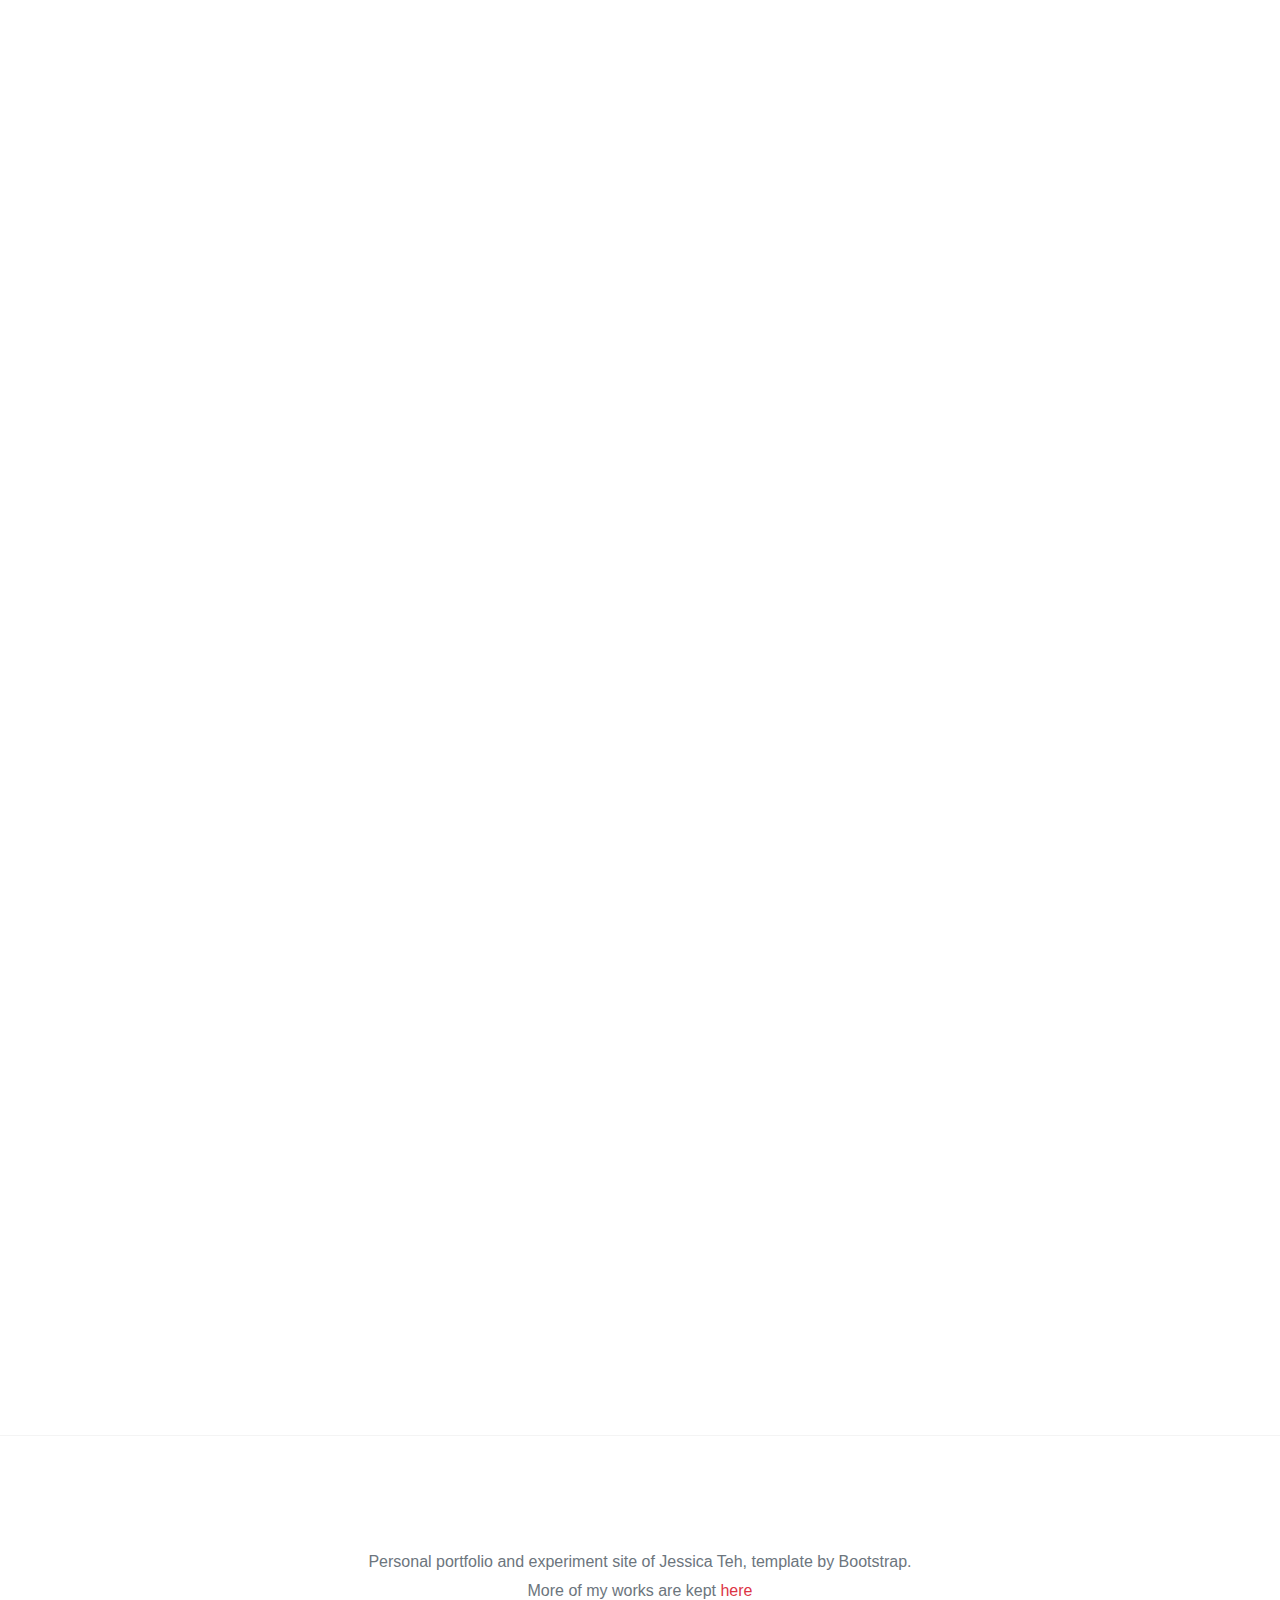
==== index.html @ a360c100 "Update index.html" ====
<html lang="en">
  <head>
    <meta charset="utf-8">
    <meta name="viewport" content="width=device-width, initial-scale=1, shrink-to-fit=no">
    <title>Jessica Teh &mdash; Work and Stuff</title>
    <link rel="stylesheet" href="css/bootstrap.min.css">
    <link rel="stylesheet" href="css/aos.min.css">
    <link rel="stylesheet" href="css/hamburgers/hamburgers.min.css">
    <link rel="stylesheet" href="css/owl.carousel.min.css">
    <link rel="stylesheet" href="fonts/icomoon/style.css">
    <link rel="stylesheet" href="css/animsition.min.css">
    <link rel="stylesheet" href="https://cdnjs.cloudflare.com/ajax/libs/font-awesome/4.7.0/css/font-awesome.min.css">
    
    
    <link rel="stylesheet" href="css/style.css">
  </head>
  <body>
  
  <div class="js-animsition animsition" data-animsition-in-class="fade-in" data-animsition-out-class="fade-out">

    <header class="templateux-navbar" data-aos="fade-down">
      <div class="container-fluid">
        <div class="row">
          <div class="col-sm-3 col-3"><div class="site-logo"><a href="index.html" class="animsition-link">Jessica Teh</a></div></div>
          <div class="col-sm-9 col-9 text-right">

            <button class="hamburger hamburger--spin toggle-menu ml-auto js-toggle-menu" type="button">
              <span class="hamburger-box">
                <span class="hamburger-inner"></span>
              </span>
            </button>  

            <nav class="templateux-menu js-templateux-menu" role="navigation">
              <ul class="list-unstyled">
                <li class="d-md-none d-block active"><a href="index.html" class="animsition-link">Home</a></li>
                <li><a href="index.html" class="animsition-link">Works</a></li>
                <li><a href="now.html" class="animsition-link">Now</a></li>
                <li><a href="about.html" class="animsition-link">About</a></li>
              </ul>
            </nav>  
          </div>
        </div>
      </div>
    </header>

    <!-- END templateux-navbar -->
    <section class="templateux-hero">
      <div class="container">
        <div class="row align-items-center justify-content-center intro">
          <div class="col-md-10" data-aos="fade-up">
            <h1>Hi, I'm Jess.</h1>
            <h2>Am currently taking a break from designing,<br>trying out different things.
              Here are some works I've done in previous years.</br></h2>
            <a href="#next" class="go-down js-smoothscroll"></a>
          </div>
        </div>
      </div>
    </section>
    <!-- END templateux-hero -->

    <section class="templateux-portfolio-overlap" id="next">
      <div class="container-fluid">
        <div class="row">
          <div class="col-md-6" data-aos="fade-up">
            <a class="project animsition-link" href="work-strip.html">
              <figure>
                <img src="images/img_1.jpg" alt="strip logo" class="img-fluid">  
              </figure>
              <div class="project-hover">
                <div class="project-hover-inner">
                  <h2>Strip Anniversary Logo</h2>
                  <span>View Brief</span>
                </div>
              </div>
            </a>
          </div>
          <div class="col-md-6" data-aos="fade-up" data-aos-delay="100">
            <a class="project animsition-link" href="work-shopee.html">
              <figure>
                <img src="images/img_2.png" alt="shopee ui screen" class="img-fluid">  
              </figure>
              <div class="project-hover">
                <div class="project-hover-inner">
                  <h2>Guess and Win with Shopee</h2>
                  <span>View Brief</span>
                </div>
              </div>
            </a>
          </div>
        </div>
        
          <div class="row">
          <div class="col-lg-4 col-md-6" data-aos="fade-up">
            <a class="project animsition-link" href="work-army.html">
              <figure>
                <img src="images/army-women-01.png" alt="army ads" class="img-fluid">  
              </figure>
              <div class="project-hover">
                <div class="project-hover-inner">
                  <h2>Our Mission Our Fight</h2>
                  <span>View Brief</span>
                </div>
              </div>
            </a>
          </div>
          <div class="col-lg-4 col-md-6" data-aos="fade-up" data-aos-delay="100">
            <a class="project animsition-link" href="work-campus.html">
              <figure>
                <img src="images/img_4.png" alt="campus game illustration" class="img-fluid">  
              </figure>
              <div class="project-hover">
                <div class="project-hover-inner">
                  <h2>Campus Game Illustration</h2>
                  <span>View Illustration</span>
                </div>
              </div>
            </a>
          </div>
          <div class="col-lg-4 col-md-6" data-aos="fade-up" data-aos-delay="200">
            <a class="project animsition-link" href="work-exxon.html">
              <figure>
                <img src="images/img_5.png" alt="Exxonmobil DoYouKnow" class="img-fluid">  
              </figure>
              <div class="project-hover">
                <div class="project-hover-inner">
                  <h2>ExxonMobil Social Media Bites</h2>
                  <span>View GIFs</span>
                </div>
              </div>
            </a>
          </div>
          
        </div>
        <!-- END row -->
      </div>
    </section>

   
    <!-- END section -->

            <!-- END row -->

            
          </div>
        </div>
      </div>
    </section>
    <!-- END section -->


    <footer class="templateux-footer">
      <div class="container-fluid">
        <div class="row">
            <div class="col-md-12 text-md-center text-center">

           <p>
            
            Personal portfolio and experiment site of Jessica Teh, template by Bootstrap.
              <br>More of my works are kept <a href="https://www.behance.net/jessicateh"> here</a></br>
           
          </p>
             </div>
          </div>
    
        </div>
      </div>
    </footer>

  </div>

  
  <script src="js/scripts-all.js"></script>
  <script src="js/main.js"></script>
  
  </body>
</html>
---- css/hamburgers/hamburgers.min.css ----
/*!
 * Hamburgers
 * @description Tasty CSS-animated hamburgers
 * @author Jonathan Suh @jonsuh
 * @site https://jonsuh.com/hamburgers
 * @link https://github.com/jonsuh/hamburgers
 */.hamburger{padding:15px 0px;display:inline-block;cursor:pointer;-webkit-transition-property:opacity, -webkit-filter;transition-property:opacity, -webkit-filter;-o-transition-property:opacity, filter;transition-property:opacity, filter;transition-property:opacity, filter, -webkit-filter;-webkit-transition-duration:0.15s;-o-transition-duration:0.15s;transition-duration:0.15s;-webkit-transition-timing-function:linear;-o-transition-timing-function:linear;transition-timing-function:linear;font:inherit;color:inherit;text-transform:none;background-color:transparent;border:0;margin:0;overflow:visible}.hamburger:hover{opacity:0.7}.hamburger-box{width:25px;height:21px;display:inline-block;position:relative}.hamburger-inner{display:block;top:50%;margin-top:-1.5px}.hamburger-inner,.hamburger-inner:after,.hamburger-inner:before{width:25px;height:3px;background-color:#000;border-radius:4px;position:absolute;-webkit-transition-property:-webkit-transform;transition-property:-webkit-transform;-o-transition-property:transform;transition-property:transform;transition-property:transform, -webkit-transform;-webkit-transition-duration:0.15s;-o-transition-duration:0.15s;transition-duration:0.15s;-webkit-transition-timing-function:ease;-o-transition-timing-function:ease;transition-timing-function:ease}.hamburger-inner:after,.hamburger-inner:before{content:"";display:block}.hamburger-inner:before{top:-9px}.hamburger-inner:after{bottom:-9px}.hamburger--spin .hamburger-inner{-webkit-transition-duration:0.22s;-o-transition-duration:0.22s;transition-duration:0.22s;-webkit-transition-timing-function:cubic-bezier(0.55, 0.055, 0.675, 0.19);-o-transition-timing-function:cubic-bezier(0.55, 0.055, 0.675, 0.19);transition-timing-function:cubic-bezier(0.55, 0.055, 0.675, 0.19)}.hamburger--spin .hamburger-inner:before{-webkit-transition:top 0.1s 0.25s ease-in, opacity 0.1s ease-in;-o-transition:top 0.1s 0.25s ease-in, opacity 0.1s ease-in;transition:top 0.1s 0.25s ease-in, opacity 0.1s ease-in}.hamburger--spin .hamburger-inner:after{-webkit-transition:bottom 0.1s 0.25s ease-in, -webkit-transform 0.22s cubic-bezier(0.55, 0.055, 0.675, 0.19);transition:bottom 0.1s 0.25s ease-in, -webkit-transform 0.22s cubic-bezier(0.55, 0.055, 0.675, 0.19);-o-transition:bottom 0.1s 0.25s ease-in, transform 0.22s cubic-bezier(0.55, 0.055, 0.675, 0.19);transition:bottom 0.1s 0.25s ease-in, transform 0.22s cubic-bezier(0.55, 0.055, 0.675, 0.19);transition:bottom 0.1s 0.25s ease-in, transform 0.22s cubic-bezier(0.55, 0.055, 0.675, 0.19), -webkit-transform 0.22s cubic-bezier(0.55, 0.055, 0.675, 0.19)}.hamburger--spin.is-active .hamburger-inner{-webkit-transform:rotate(225deg);-ms-transform:rotate(225deg);transform:rotate(225deg);-webkit-transition-delay:0.12s;-o-transition-delay:0.12s;transition-delay:0.12s;-webkit-transition-timing-function:cubic-bezier(0.215, 0.61, 0.355, 1);-o-transition-timing-function:cubic-bezier(0.215, 0.61, 0.355, 1);transition-timing-function:cubic-bezier(0.215, 0.61, 0.355, 1)}.hamburger--spin.is-active .hamburger-inner:before{top:0;opacity:0;-webkit-transition:top 0.1s ease-out, opacity 0.1s 0.12s ease-out;-o-transition:top 0.1s ease-out, opacity 0.1s 0.12s ease-out;transition:top 0.1s ease-out, opacity 0.1s 0.12s ease-out}.hamburger--spin.is-active .hamburger-inner:after{bottom:0;-webkit-transform:rotate(-90deg);-ms-transform:rotate(-90deg);transform:rotate(-90deg);-webkit-transition:bottom 0.1s ease-out, -webkit-transform 0.22s 0.12s cubic-bezier(0.215, 0.61, 0.355, 1);transition:bottom 0.1s ease-out, -webkit-transform 0.22s 0.12s cubic-bezier(0.215, 0.61, 0.355, 1);-o-transition:bottom 0.1s ease-out, transform 0.22s 0.12s cubic-bezier(0.215, 0.61, 0.355, 1);transition:bottom 0.1s ease-out, transform 0.22s 0.12s cubic-bezier(0.215, 0.61, 0.355, 1);transition:bottom 0.1s ease-out, transform 0.22s 0.12s cubic-bezier(0.215, 0.61, 0.355, 1), -webkit-transform 0.22s 0.12s cubic-bezier(0.215, 0.61, 0.355, 1)}
---- fonts/icomoon/style.css ----
@font-face {
  font-family: 'icomoon';
  src:  url('fonts/icomoon.eot?f194zt');
  src:  url('fonts/icomoon.eot?f194zt#iefix') format('embedded-opentype'),
    url('fonts/icomoon.ttf?f194zt') format('truetype'),
    url('fonts/icomoon.woff?f194zt') format('woff'),
    url('fonts/icomoon.svg?f194zt#icomoon') format('svg');
  font-weight: normal;
  font-style: normal;
}



[class^="icon-"], [class*=" icon-"] {
  /* use !important to prevent issues with browser extensions that change fonts */
  font-family: 'icomoon' !important;
  speak: none;
  font-style: normal;
  font-weight: normal;
  font-variant: normal;
  text-transform: none;
  line-height: 1;

  /* Better Font Rendering =========== */
  -webkit-font-smoothing: antialiased;
  -moz-osx-font-smoothing: grayscale;
}

.icon-anchor:before {
  content: "\e909";
}
.icon-aperture:before {
  content: "\e90a";
}
.icon-at-sign:before {
  content: "\e913";
}
.icon-camera:before {
  content: "\e922";
}
.icon-command:before {
  content: "\e93b";
}
.icon-feather:before {
  content: "\e981";
}
.icon-layers2:before {
  content: "\e998";
}
.icon-mail:before {
  content: "\e9a2";
}
.icon-map2:before {
  content: "\e9a3";
}
.icon-map-pin:before {
  content: "\e9a4";
}
.icon-monitor:before {
  content: "\e9b1";
}
.icon-package:before {
  content: "\e9ba";
}
.icon-phone2:before {
  content: "\e9bf";
}
.icon-power2:before {
  content: "\e9cd";
}
.icon-search:before {
  content: "\e9d8";
}
.icon-settings:before {
  content: "\e9da";
}
.icon-shopping-cart:before {
  content: "\e9de";
}
.icon-video:before {
  content: "\ea09";
}
.icon-twitter2:before {
  content: "\f099";
}
.icon-facebook2:before {
  content: "\f09a";
}
.icon-facebook-f:before {
  content: "\f09a";
}
.icon-linkedin2:before {
  content: "\f0e1";
}
.icon-apple:before {
  content: "\f179";
}
.icon-dribbble2:before {
  content: "\f17d";
}
.icon-skype2:before {
  content: "\f17e";
}
.icon-google2:before {
  content: "\f1a0";
}

.icon-heart:before{
  content:"\f004";
}

.icon-behance:before {
  content: "\eaa8";
}
---- css/style.css ----
body { font-size: 16px; line-height: 1.8; color: #6c757d; font-family: -apple-system, BlinkMacSystemFont, "Segoe UI", Roboto, "Helvetica Neue", Arial, sans-serif, "Apple Color Emoji", "Segoe UI Emoji", "Segoe UI Symbol"; }

::-moz-selection { background: yellow; }

::selection { background: yellow; }

h1, h2, h3, h4, h5 { color: #000; }

a { -webkit-transition: .3s all ease; -o-transition: .3s all ease; transition: .3s all ease; }

a:hover, a:active, a:focus { text-decoration: none; outline: none; }

.templateux-navbar { position: absolute; top: 0; left: 0; width: 100%; padding: 35px 0; z-index: 99999; }

.templateux-navbar .container-fluid { max-width: 100%; }

.templateux-navbar .toggle-menu { z-index: 9999; position: relative; top: -13px; display: none; }

@media (max-width: 767.98px) { .templateux-navbar .toggle-menu { display: block; } }

.templateux-navbar .toggle-menu:active, .templateux-navbar .toggle-menu:focus { outline: none; }

.templateux-navbar .site-logo { position: relative; top: -10px; z-index: 9999; }

.templateux-navbar .site-logo a { font-size: 30px; color: #000; }

.templateux-navbar .templateux-menu { position: relative; }

.templateux-navbar .templateux-menu ul { margin-bottom: 0; }

.templateux-navbar .templateux-menu ul li { display: inline-block; }

.templateux-navbar .templateux-menu ul li a { margin-right: 20px; font-size: 13px; text-transform: uppercase; letter-spacing: .2em; color: #000; position: relative; padding-bottom: 5px; display: block; }

.templateux-navbar .templateux-menu ul li a:before { content: ""; position: absolute; bottom: 0; height: 2px; width: 0; left: 0; background: #dc3545; -webkit-transition: .15s width ease; -o-transition: .15s width ease; transition: .15s width ease; }

.templateux-navbar .templateux-menu ul li a:hover:before { width: 100%; }

.templateux-navbar .templateux-menu ul li.active > a:before { width: 100%; }

.templateux-navbar .templateux-menu ul li:last-child a { margin-right: 0; }

@media (max-width: 767.98px) { .templateux-navbar .templateux-menu { position: fixed; width: 100%; background-color: #fff; top: 0; left: 0; margin: 0; text-align: left; height: 100vh; min-height: 400px; padding: 15px; display: none; padding-top: 100px; overflow-y: scroll; }
  .templateux-navbar .templateux-menu ul { margin-left: 40px; }
  .templateux-navbar .templateux-menu ul li { display: block; margin-bottom: 10px; }
  .templateux-navbar .templateux-menu ul li a { padding: 10px 0 2px 0; font-size: 18px; display: inline-block; } }

@media (max-width: 767.98px) { .templateux-navbar .templateux-menu ul { margin-left: 0px; } }

.templateux-navbar.navbar-light .site-logo a { color: #fff; }

.templateux-navbar.navbar-light .hamburger .hamburger-inner, .templateux-navbar.navbar-light .hamburger .hamburger-inner::before, .templateux-navbar.navbar-light .hamburger .hamburger-inner::after { background-color: #fff; }

.templateux-navbar.navbar-light .templateux-menu ul li a { color: #fff; }

.menu-open .templateux-navbar { position: fixed; left: 0; top: 0; }

@media (max-width: 767.98px) { .menu-open .site-logo a { color: #000 !important; } }

.menu-open .navbar-light .hamburger .hamburger-inner, .menu-open .navbar-light .hamburger .hamburger-inner::before, .menu-open .navbar-light .hamburger .hamburger-inner::after { background-color: #000; }

.menu-open .templateux-menu li { opacity: 0; visibility: hidden; margin-left: -10px; position: relative; -webkit-transition: .3s all ease-in-out; -o-transition: .3s all ease-in-out; transition: .3s all ease-in-out; }

.menu-open .templateux-menu li.staggard { opacity: 1; visibility: visible; margin-left: 0px; }

@media (max-width: 767.98px) { .menu-open .templateux-menu li a { color: #000 !important; } }

.templateux-hero { background-size: cover; background-repeat: no-repeat; background-position: center center; position: relative; overflow: hidden; }

.templateux-hero .lead { font-size: 28px; }

@media (max-width: 991.98px) { .templateux-hero .lead { font-size: 20px; } }

.templateux-hero .cover { position: absolute; display: block; width: 100%; height: 100%; z-index: -1; }

.templateux-hero .cover img { position: absolute; display: block; min-width: 100%; min-height: 100%; top: 50%; left: 50%; -webkit-transform: translate(-50%, -50%); -ms-transform: translate(-50%, -50%); transform: translate(-50%, -50%); }

.templateux-hero.overlay:before { content: ""; position: absolute; background: rgba(0, 0, 0, 0.7); left: 0; top: 0; bottom: 0; right: 0; }

.templateux-hero.overlay h1 { color: #fff; }

.templateux-hero.overlay .lead { color: #fff; opacity: .5; }

.templateux-hero, .intro { height: 90vh; min-height: 700px; }

.templateux-hero h1, .intro h1 { color: #000; font-size: 70px; }

@media (max-width: 991.98px) { .templateux-hero h1, .intro h1 { font-size: 36px; } }

.templateux-portfolio-overlap { position: relative; margin-top: -100px; }

@media (max-width: 991.98px) { .templateux-portfolio-overlap { margin-top: -50px; } }

.container-fluid { padding-left: 50px; padding-right: 50px; max-width: 1600px; }

@media (max-width: 767.98px) { .container-fluid { padding-left: 15px; padding-right: 15px; } }

.templateux-section { padding: 7em 0; }

@media (max-width: 991.98px) { .templateux-section { padding: 3em 0; } }

.templateux-section h2 { line-height: 1.5; }

.templateux-cta { padding: 7em 0; display: block; background: #f8f9fa; position: relative; }

.templateux-cta:before { content: ""; position: absolute; height: 0px; bottom: 0; background: #dc3545; width: 100%; left: 0; -webkit-transition: .3s all ease-out; -o-transition: .3s all ease-out; transition: .3s all ease-out; }

.templateux-cta .cta-inner { display: block; text-align: center; }

.templateux-cta span { display: block; position: absolute; left: 50%; top: 50%; -webkit-transform: translate(-50%, -50%); -ms-transform: translate(-50%, -50%); transform: translate(-50%, -50%); -webkit-transition: .3s all ease; -o-transition: .3s all ease; transition: .3s all ease; }

.templateux-cta .words-1 { opacity: 1; visibility: visible; top: 0; }

.templateux-cta .words-2 { opacity: 0; visibility: hidden; top: 40px; }

.templateux-cta h2 { font-weight: normal; margin-bottom: 0; color: #000; position: relative; bottom: 0; -webkit-transition: .4s all ease; -o-transition: .4s all ease; transition: .4s all ease; }

.templateux-cta:hover:before, .templateux-cta:focus:before { height: 100%; }

.templateux-cta:hover .words-1, .templateux-cta:focus .words-1 { opacity: 0; visibility: hidden; top: -40px; }

.templateux-cta:hover .words-2, .templateux-cta:focus .words-2 { opacity: 1; visibility: visible; top: 0px; color: #fff; }

.section-heading { font-size: 14px; color: #495057; margin-bottom: 30px; display: block; position: relative; }

.section-heading:after { content: ""; height: 2px; width: 30%; position: absolute; top: 50%; right: 0; -webkit-transform: translateX(-50%); -ms-transform: translateX(-50%); transform: translateX(-50%); background: #000; }

.project, .post { position: relative; float: left; width: 100%; margin-bottom: 30px; }

.project figure, .post figure { margin: 0; position: relative; }

.project .project-hover, .project .post-hover, .post .project-hover, .post .post-hover { position: absolute; top: 0; left: 0; right: 0; bottom: 0; background: rgba(220, 53, 69, 0.9); visibility: hidden; opacity: 0; -webkit-transition: .3s all ease; -o-transition: .3s all ease; transition: .3s all ease; }

.project .project-hover .project-hover-inner, .project .project-hover .post-hover-inner, .project .post-hover .project-hover-inner, .project .post-hover .post-hover-inner, .post .project-hover .project-hover-inner, .post .project-hover .post-hover-inner, .post .post-hover .project-hover-inner, .post .post-hover .post-hover-inner { position: absolute; z-index: 99; left: 50%; top: 50%; visibility: hidden; opacity: 0; -webkit-transition: .3s all ease; -o-transition: .3s all ease; transition: .3s all ease; -webkit-transform: translate(-50%, -50%); -ms-transform: translate(-50%, -50%); transform: translate(-50%, -50%); transition: .3s all ease; text-align: center; }

.project .project-hover .project-hover-inner h2, .project .project-hover .post-hover-inner h2, .project .post-hover .project-hover-inner h2, .project .post-hover .post-hover-inner h2, .post .project-hover .project-hover-inner h2, .post .project-hover .post-hover-inner h2, .post .post-hover .project-hover-inner h2, .post .post-hover .post-hover-inner h2 { color: #fff; font-size: 26px; line-height: 1.2; -webkit-transition: .3s all ease; -o-transition: .3s all ease; transition: .3s all ease; opacity: 0; visibility: hidden; position: relative; bottom: -30px; }

.project .project-hover .project-hover-inner span, .project .project-hover .post-hover-inner span, .project .post-hover .project-hover-inner span, .project .post-hover .post-hover-inner span, .post .project-hover .project-hover-inner span, .post .project-hover .post-hover-inner span, .post .post-hover .project-hover-inner span, .post .post-hover .post-hover-inner span { color: rgba(255, 255, 255, 0.8); opacity: 0; visibility: hidden; position: relative; bottom: -30px; -webkit-transition: .5s all ease; -o-transition: .5s all ease; transition: .5s all ease; }

.project:hover .project-hover, .project:hover .post-hover, .project:focus .project-hover, .project:focus .post-hover, .post:hover .project-hover, .post:hover .post-hover, .post:focus .project-hover, .post:focus .post-hover { visibility: visible; opacity: 1; }

.project:hover .project-hover .project-hover-inner, .project:hover .project-hover .post-hover-inner, .project:hover .post-hover .project-hover-inner, .project:hover .post-hover .post-hover-inner, .project:focus .project-hover .project-hover-inner, .project:focus .project-hover .post-hover-inner, .project:focus .post-hover .project-hover-inner, .project:focus .post-hover .post-hover-inner, .post:hover .project-hover .project-hover-inner, .post:hover .project-hover .post-hover-inner, .post:hover .post-hover .project-hover-inner, .post:hover .post-hover .post-hover-inner, .post:focus .project-hover .project-hover-inner, .post:focus .project-hover .post-hover-inner, .post:focus .post-hover .project-hover-inner, .post:focus .post-hover .post-hover-inner { visibility: visible; opacity: 1; -webkit-animation-delay: 10s; animation-delay: 10s; }

.project:hover .project-hover .project-hover-inner h2, .project:hover .project-hover .post-hover-inner h2, .project:hover .post-hover .project-hover-inner h2, .project:hover .post-hover .post-hover-inner h2, .project:focus .project-hover .project-hover-inner h2, .project:focus .project-hover .post-hover-inner h2, .project:focus .post-hover .project-hover-inner h2, .project:focus .post-hover .post-hover-inner h2, .post:hover .project-hover .project-hover-inner h2, .post:hover .project-hover .post-hover-inner h2, .post:hover .post-hover .project-hover-inner h2, .post:hover .post-hover .post-hover-inner h2, .post:focus .project-hover .project-hover-inner h2, .post:focus .project-hover .post-hover-inner h2, .post:focus .post-hover .project-hover-inner h2, .post:focus .post-hover .post-hover-inner h2 { opacity: 1; visibility: visible; bottom: 0px; }

.project:hover .project-hover .project-hover-inner span, .project:hover .project-hover .post-hover-inner span, .project:hover .post-hover .project-hover-inner span, .project:hover .post-hover .post-hover-inner span, .project:focus .project-hover .project-hover-inner span, .project:focus .project-hover .post-hover-inner span, .project:focus .post-hover .project-hover-inner span, .project:focus .post-hover .post-hover-inner span, .post:hover .project-hover .project-hover-inner span, .post:hover .project-hover .post-hover-inner span, .post:hover .post-hover .project-hover-inner span, .post:hover .post-hover .post-hover-inner span, .post:focus .project-hover .project-hover-inner span, .post:focus .project-hover .post-hover-inner span, .post:focus .post-hover .project-hover-inner span, .post:focus .post-hover .post-hover-inner span { bottom: 0; visibility: visible; opacity: 1; }

.templateux-footer { padding: 7em 0; border-top: 1px solid #F4F4F4; }

.templateux-footer .container-fluid { max-width: 100%; }

.templateux-footer small { font-size: 16px; }

.templateux-footer p:last-child { margin-bottom: 0; }

.templateux-footer .footer-social { position: relative; }

.templateux-footer .footer-social a { color: #b3b3b3; position: relative; -webkit-transition: .3s all ease; -o-transition: .3s all ease; transition: .3s all ease; font-size: 26px; }

.templateux-footer .footer-social a:hover, .templateux-footer .footer-social a:focus { color: #dc3545; -webkit-transform: scale(1.7); -ms-transform: scale(1.7); transform: scale(1.7); }

.btn:hover, .btn:focus, .btn:active { outline: none; -webkit-box-shadow: none !important; box-shadow: none !important; }

.form-control { height: 50px; background: #f6f6f6; border: none; }

.form-control:active, .form-control:focus { background: #f6f6f6; outline: none; -webkit-box-shadow: none !important; box-shadow: none !important; }

textarea.form-control { height: inherit; }

.button { padding: 15px 40px; display: inline-block; font-size: 13px; letter-spacing: .2em; text-transform: uppercase; color: #fff; border-radius: 30px; border: none; -webkit-transition: .3s all ease; -o-transition: .3s all ease; transition: .3s all ease; }

.button:hover, .button:active, .button:focus { outline: none; }

.button.button--red { background: #dc3545; }

.button.button--red:hover { text-decoration: none; color: #fff; -webkit-box-shadow: 0 20px 40px -5px rgba(0, 0, 0, 0.4); box-shadow: 0 20px 40px -5px rgba(0, 0, 0, 0.4); background: #d32535; }

.go-down { position: relative; width: 40px; height: 40px; display: block; margin-left: -15px; position: absolute; margin-top: 70px; }

.go-down:before { width: 2px; height: 40px; right: 27px; content: ""; display: block; position: absolute; background: #dc3545; left: 50%; -webkit-transform: translateX(-50%); -ms-transform: translateX(-50%); transform: translateX(-50%); pointer-events: none; top: 0; -webkit-transition: .3s all ease; -o-transition: .3s all ease; transition: .3s all ease; }

.go-down:after { content: ""; position: absolute; left: 50%; bottom: -12px; border: solid transparent; content: " "; height: 0; width: 0; margin-left: -1px; position: absolute; border-top-color: #dc3545; border-width: 7px; margin-left: -7px; }

.go-down:hover { height: 70px; }

.go-down:hover:before { height: 70px; }

.templateux-media h3 { font-size: 18px; color: #dc3545; }

.templateux-media .icon span { font-size: 40px; color: #ccc; }

.icon-eye {
    color: #ccc; }

.owl-carousel .owl-dots { position: relative; text-align: center; width: 100%; }

.owl-carousel .owl-dots .owl-dot { width: 20px; height: 20px; position: relative; line-height: 0; }

.owl-carousel .owl-dots .owl-dot:active, .owl-carousel .owl-dots .owl-dot:focus { outline: none; }

.owl-carousel .owl-dots .owl-dot span { border: 2px solid #000; background: none; -webkit-transition: .3s all ease; -o-transition: .3s all ease; transition: .3s all ease; position: absolute; width: 10px; height: 10px; border-radius: 50%; top: 50%; left: 50%; -webkit-transform: translate(-50%, -50%); -ms-transform: translate(-50%, -50%); transform: translate(-50%, -50%); }

.owl-carousel .owl-dots .owl-dot.active span { border: 2px solid #dc3545; background: #dc3545; }

.owl-carousel.dots-overlap .owl-dots { bottom: 50px; position: absolute; z-index: 9; }

.owl-carousel.dots-overlap .owl-dots .owl-dot span { border: 2px solid #fff; background: none; -webkit-transition: .3s all ease; -o-transition: .3s all ease; transition: .3s all ease; position: absolute; width: 10px; height: 10px; border-radius: 50%; top: 50%; left: 50%; -webkit-transform: translate(-50%, -50%); -ms-transform: translate(-50%, -50%); transform: translate(-50%, -50%); }

.owl-carousel.dots-overlap .owl-dots .owl-dot.active span { border: 2px solid #dc3545; background: #dc3545; }

#map { height: 700px; width: 100%; }

.testimony { padding: 7em 0; background: #f7f7f7; }

.testimony blockquote { font-size: 24px; font-weight: 300; }

@media (min-width: 768px) { .testimony blockquote { font-size: 30px; } }

.testimony blockquote p { color: #000; }

.testimony .author { color: #000; text-transform: uppercase; letter-spacing: .2em; }

.work-detail { margin-bottom: 50px; }

.work-detail .caption { display: block; text-transform: uppercase; font-size: 15px; color: #ccc; }

.work-detail strong { font-weight: normal; color: #000; }

.custom-pagination { width: 100%; text-align: center; display: inline-block; }

.custom-pagination li { display: inline-block; }

.custom-pagination .prev a, .custom-pagination .next a { font-size: 20px !important; line-height: 38px !important; }

.custom-pagination li a, .custom-pagination .prev a, .custom-pagination .next a { width: 40px; height: 40px; line-height: 40px; padding: 0; margin: 0; border-radius: 50% !important; font-size: 16px; }

.custom-pagination li.active a, .custom-pagination .prev.active a, .custom-pagination .next.active a { display: block; width: 40px; height: 40px; line-height: 40px; padding: 0; margin: 0; border-radius: 50% !important; font-size: 16px; background: #dc3545; color: #fff; }

.custom-pagination li.active a:hover, .custom-pagination li.active a:focus, .custom-pagination .prev.active a:hover, .custom-pagination .prev.active a:focus, .custom-pagination .next.active a:hover, .custom-pagination .next.active a:focus { color: #fff; }

.custom-pagination .prev { float: left; }

.custom-pagination .next { float: right; }

/* Blog*/
.post-info { font-size: 12px; text-transform: uppercase; font-weight: bold; color: #fff; letter-spacing: .1em; }

.post-info > div { display: inline-block; }

.post-info > div .seperator { display: inline-block; margin: 0 10px; opacity: .5; }

.tagcloud a { text-transform: uppercase; display: inline-block; padding: 4px 10px; margin-bottom: 7px; margin-right: 4px; border-radius: 4px; color: #000; border: 1px solid #ccc; font-size: 11px; }

.tagcloud a:hover { border: 1px solid #000; }

.comment-form-wrap { clear: both; }

.comment-list { padding: 0; margin: 0; }

.comment-list .children { padding: 50px 0 0 40px; margin: 0; float: left; width: 100%; }

.comment-list li { padding: 0; margin: 0 0 30px 0; float: left; width: 100%; clear: both; list-style: none; }

.comment-list li .vcard { width: 80px; float: left; }

.comment-list li .vcard img { width: 50px; border-radius: 50%; }

.comment-list li .comment-body { float: right; width: calc(100% - 80px); }

.comment-list li .comment-body h3 { font-size: 20px; }

.comment-list li .comment-body .meta { text-transform: uppercase; font-size: 13px; letter-spacing: .1em; color: #ccc; }

.comment-list li .comment-body .reply { padding: 5px 10px; background: #e6e6e6; color: #000; text-transform: uppercase; font-size: 11px; letter-spacing: .1em; font-weight: 400; border-radius: 4px; }

.comment-list li .comment-body .reply:hover { color: #fff; background: black; }

.search-form .form-group { position: relative; }

.search-form .form-group input { padding-right: 50px; }

.search-form .icon { position: absolute; top: 50%; right: 20px; -webkit-transform: translateY(-50%); -ms-transform: translateY(-50%); transform: translateY(-50%); }

.sidebar-box { margin-bottom: 70px; font-size: 15px; width: 100%; float: left; background: #fff; }

.sidebar-box *:last-child { margin-bottom: 0; }

.sidebar-box h3 { font-size: 18px; margin-bottom: 15px; }

.categories li, .sidelink li { position: relative; margin-bottom: 10px; padding-bottom: 10px; border-bottom: 1px dotted #dee2e6; list-style: none; }

.categories li:last-child, .sidelink li:last-child { margin-bottom: 0; border-bottom: none; padding-bottom: 0; }

.categories li a, .sidelink li a { display: block; }

.categories li a span, .sidelink li a span { position: absolute; right: 0; top: 0; color: #ccc; }

.categories li.active a, .sidelink li.active a { color: #000; font-style: italic; }

.post-meta { text-transform: uppercase; font-size: 15px; letter-spacing: .1em; color: #ccc; margin-bottom: 20px; }

.post-meta .sep { margin-left: 10px; margin-right: 10px; }

.block-38 .block-38-header .block-38-heading { font-size: 18px; color: #000; margin: 0; font-weight: 300; }

.block-38 .block-38-header .block-38-subheading { color: #b3b3b3; margin: 0 0 20px 0; text-transform: uppercase; font-size: 15px; }

.block-38 .block-38-header img { width: 90px; border-radius: 50%; margin-bottom: 20px; }
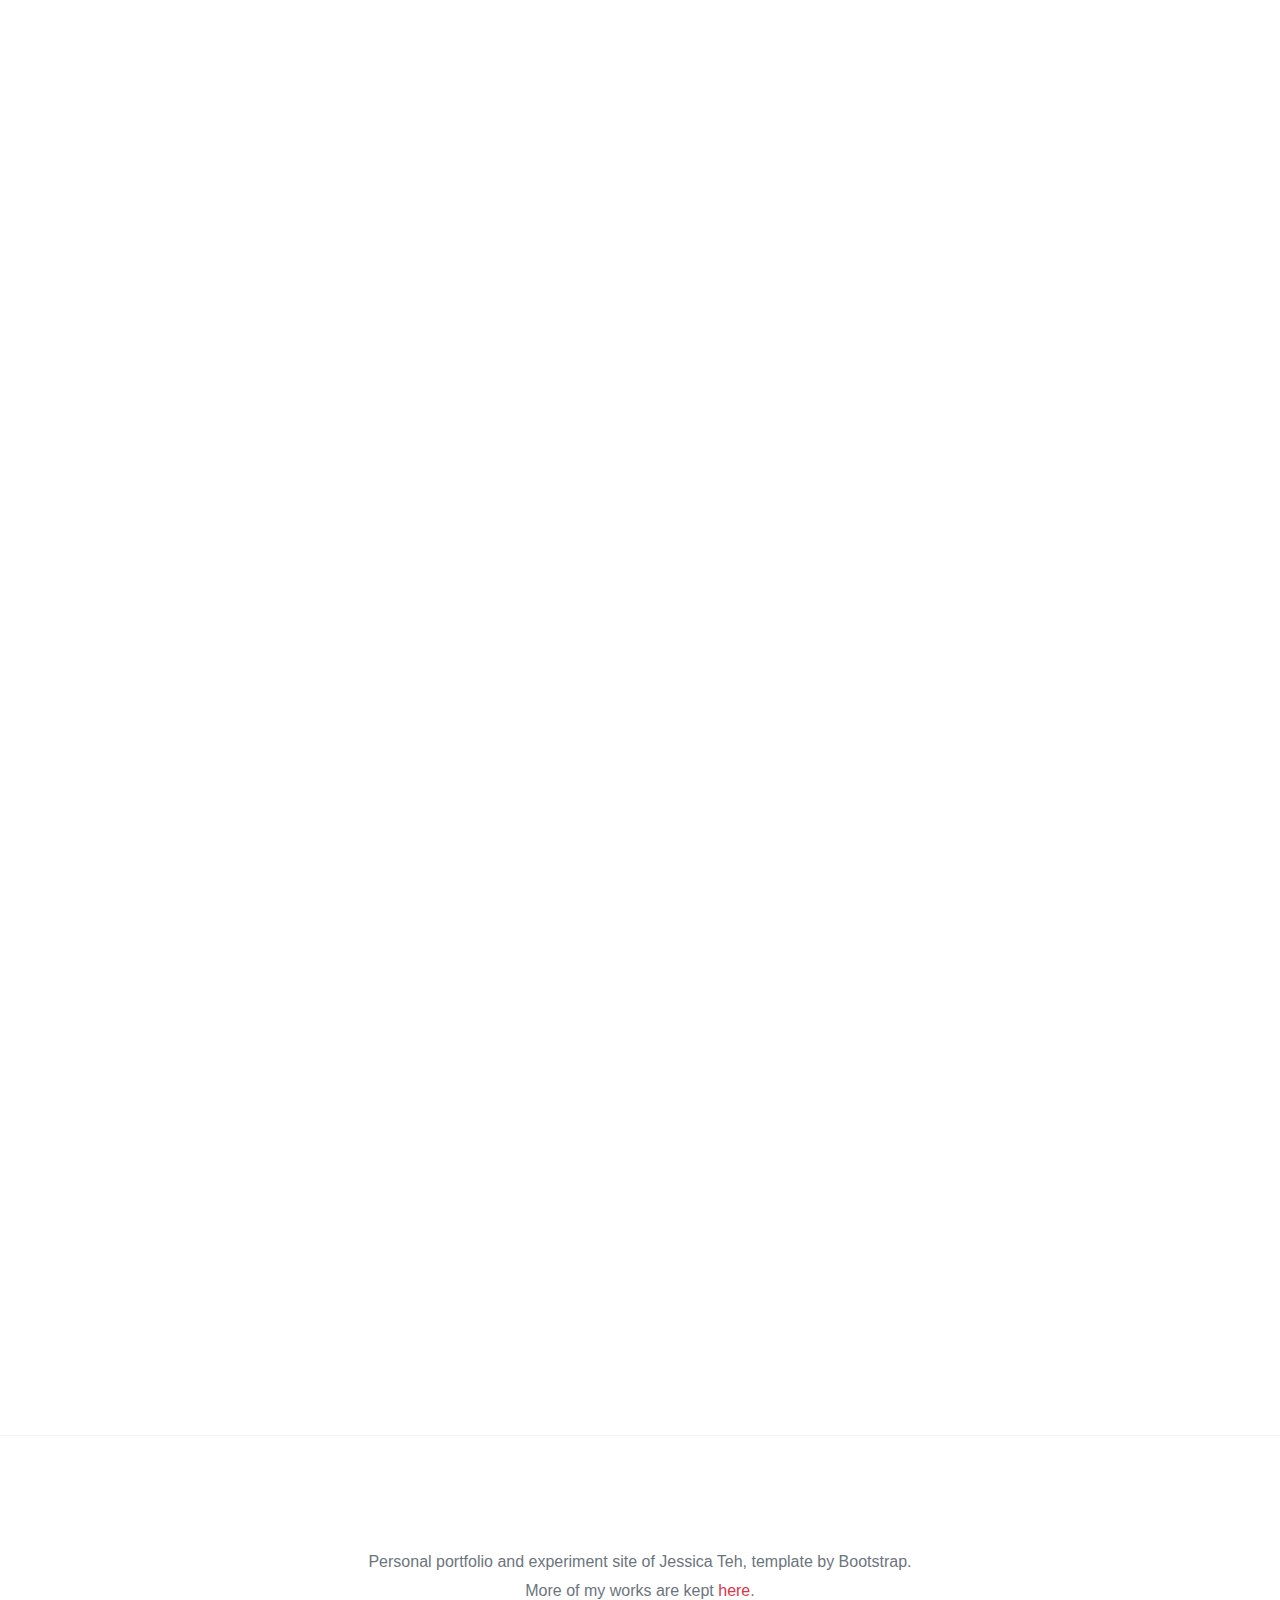
==== commit 0f950a18: "Update index.html" ====
--- a/index.html
+++ b/index.html
@@ -33,7 +33,7 @@
             <nav class="templateux-menu js-templateux-menu" role="navigation">
               <ul class="list-unstyled">
                 <li class="d-md-none d-block active"><a href="index.html" class="animsition-link">Home</a></li>
-                <li><a href="index.html" class="animsition-link">Works</a></li>
+                 <li><a href="work.html" class="animsition-link">Works</a></li>
                 <li><a href="now.html" class="animsition-link">Now</a></li>
                 <li><a href="about.html" class="animsition-link">About</a></li>
               </ul>
@@ -156,7 +156,7 @@
            <p>
             
             Personal portfolio and experiment site of Jessica Teh, template by Bootstrap.
-              <br>More of my works are kept <a href="https://www.behance.net/jessicateh"> here</a></br>
+              <br>More of my works are kept <a href="https://www.behance.net/jessicateh"> here</a>.</br>
            
           </p>
              </div>
@@ -166,7 +166,7 @@
       </div>
     </footer>
 
-  </div>
+  
 
   
   <script src="js/scripts-all.js"></script>
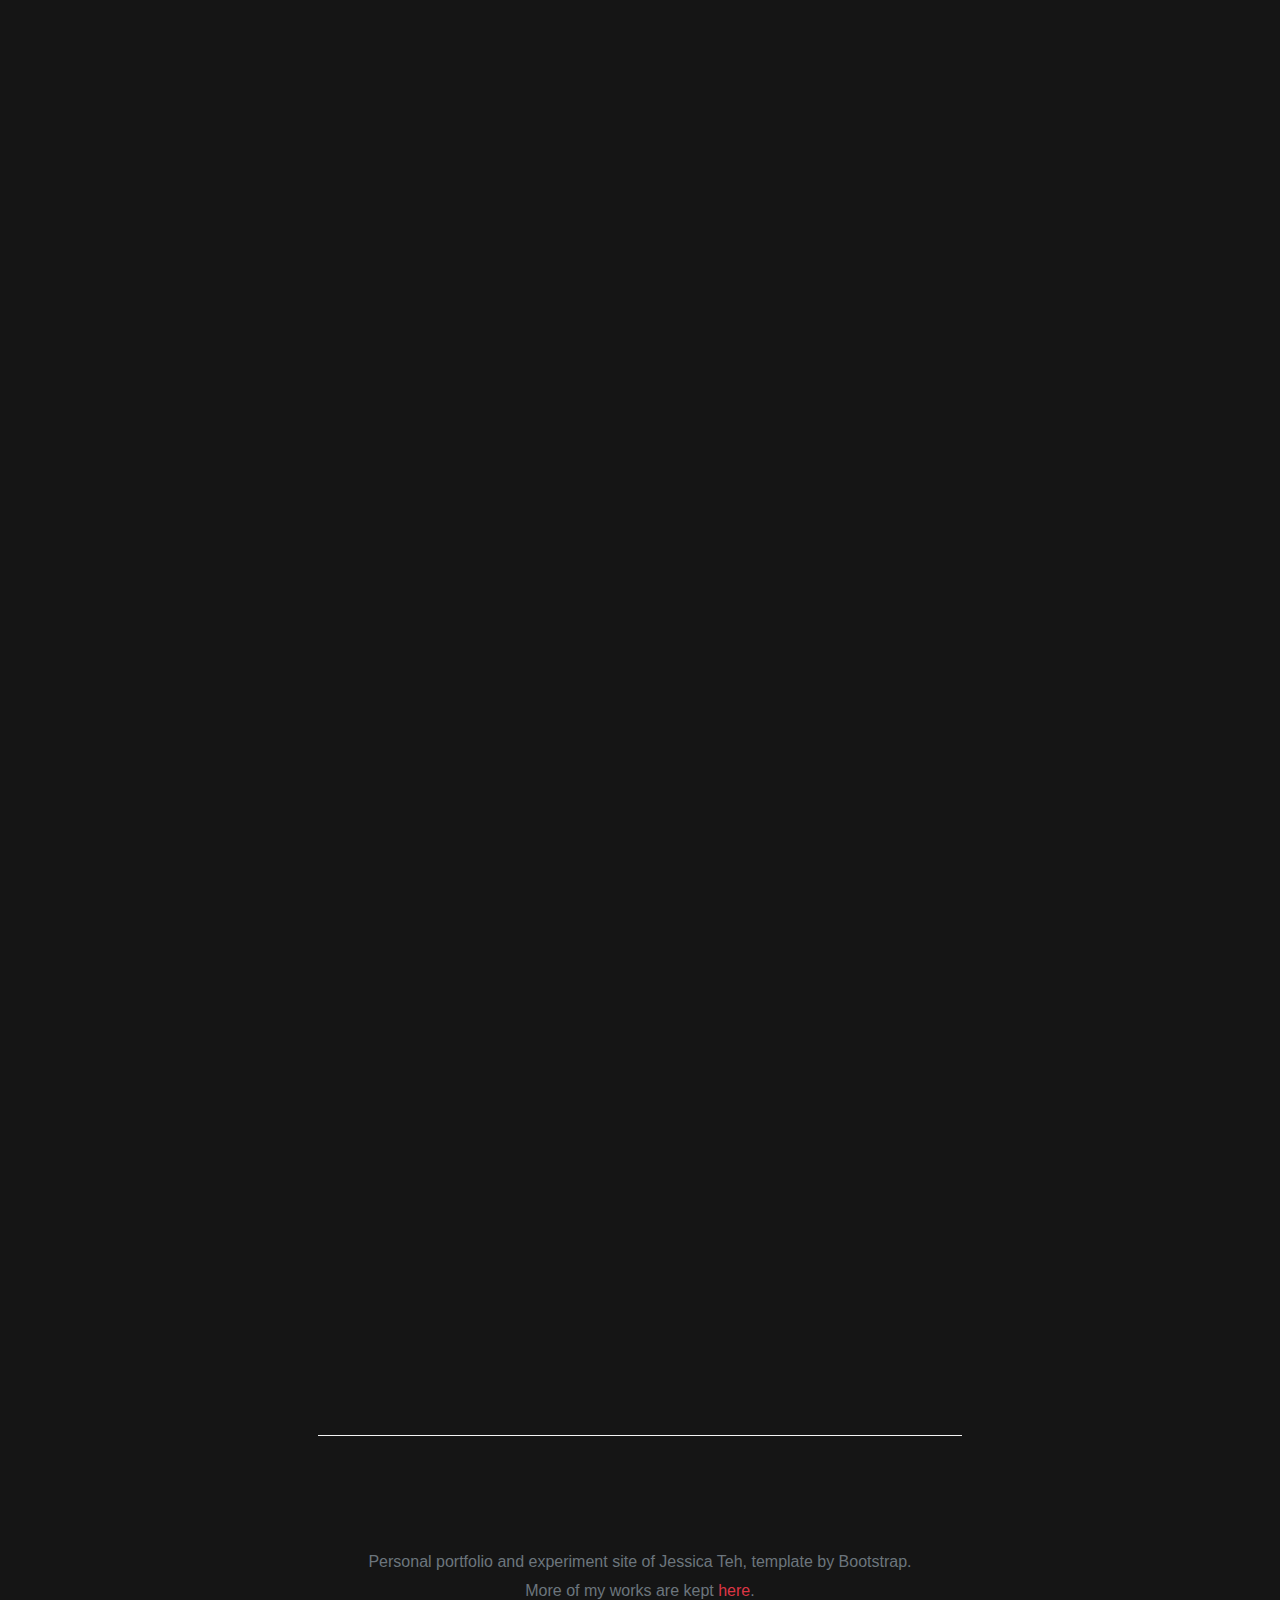
==== commit bd78cc60: "Update index.html" ====
--- a/index.html
+++ b/index.html
@@ -49,7 +49,72 @@
         <div class="row align-items-center justify-content-center intro">
           <div class="col-md-10" data-aos="fade-up">
             <h1>Hi, I'm Jess.</h1>
-            <h2>Am currently taking a break from designing,<br>trying out different things.
+            <h2>Am currently taking a break from designing,<br>trying out
+              
+              <style>
+        body {
+            background: #151515;
+            height: 100vh;
+            display: grid;
+            place-items: center;
+        }
+ 
+        .container {
+            position: relative;
+            font-family: monospace;
+            color: rgb(255, 255, 255);
+            font-size: 4em;
+            filter: contrast(15);
+        }
+ 
+        .word {
+            position: absolute;
+            top: 50%;
+            left: 50%;
+            transform: translate(-50%, -50%);
+            animation: switch 8s infinite ease-in-out;
+            min-width: 100%;
+            margin: auto;
+        }
+ 
+        .word:nth-child(1) {
+            animation-delay: -7s;
+        }
+ 
+        .word:nth-child(2) {
+            animation-delay: -6s;
+        }
+ 
+        .word:nth-child(3) {
+            animation-delay: -5s;
+        }
+ 
+        @keyframes switch {
+ 
+            0%,
+            5%,
+            100% {
+                filter: blur(0px);
+                opacity: 1;
+            }
+ 
+            50%,
+            80% {
+                filter: blur(180px);
+                opacity: 0;
+            }
+        }
+    </style>
+</head>
+ 
+<body>
+    <div class="container">
+        <div class="word">different things.</div>
+        <div class="word">latte art</div>
+        <div class="word">shoe repair</div>
+    </div>
+</body>
+
               Here are some works I've done in previous years.</br></h2>
             <a href="#next" class="go-down js-smoothscroll"></a>
           </div>
@@ -166,7 +231,7 @@
       </div>
     </footer>
 
-  
+  </div>
 
   
   <script src="js/scripts-all.js"></script>
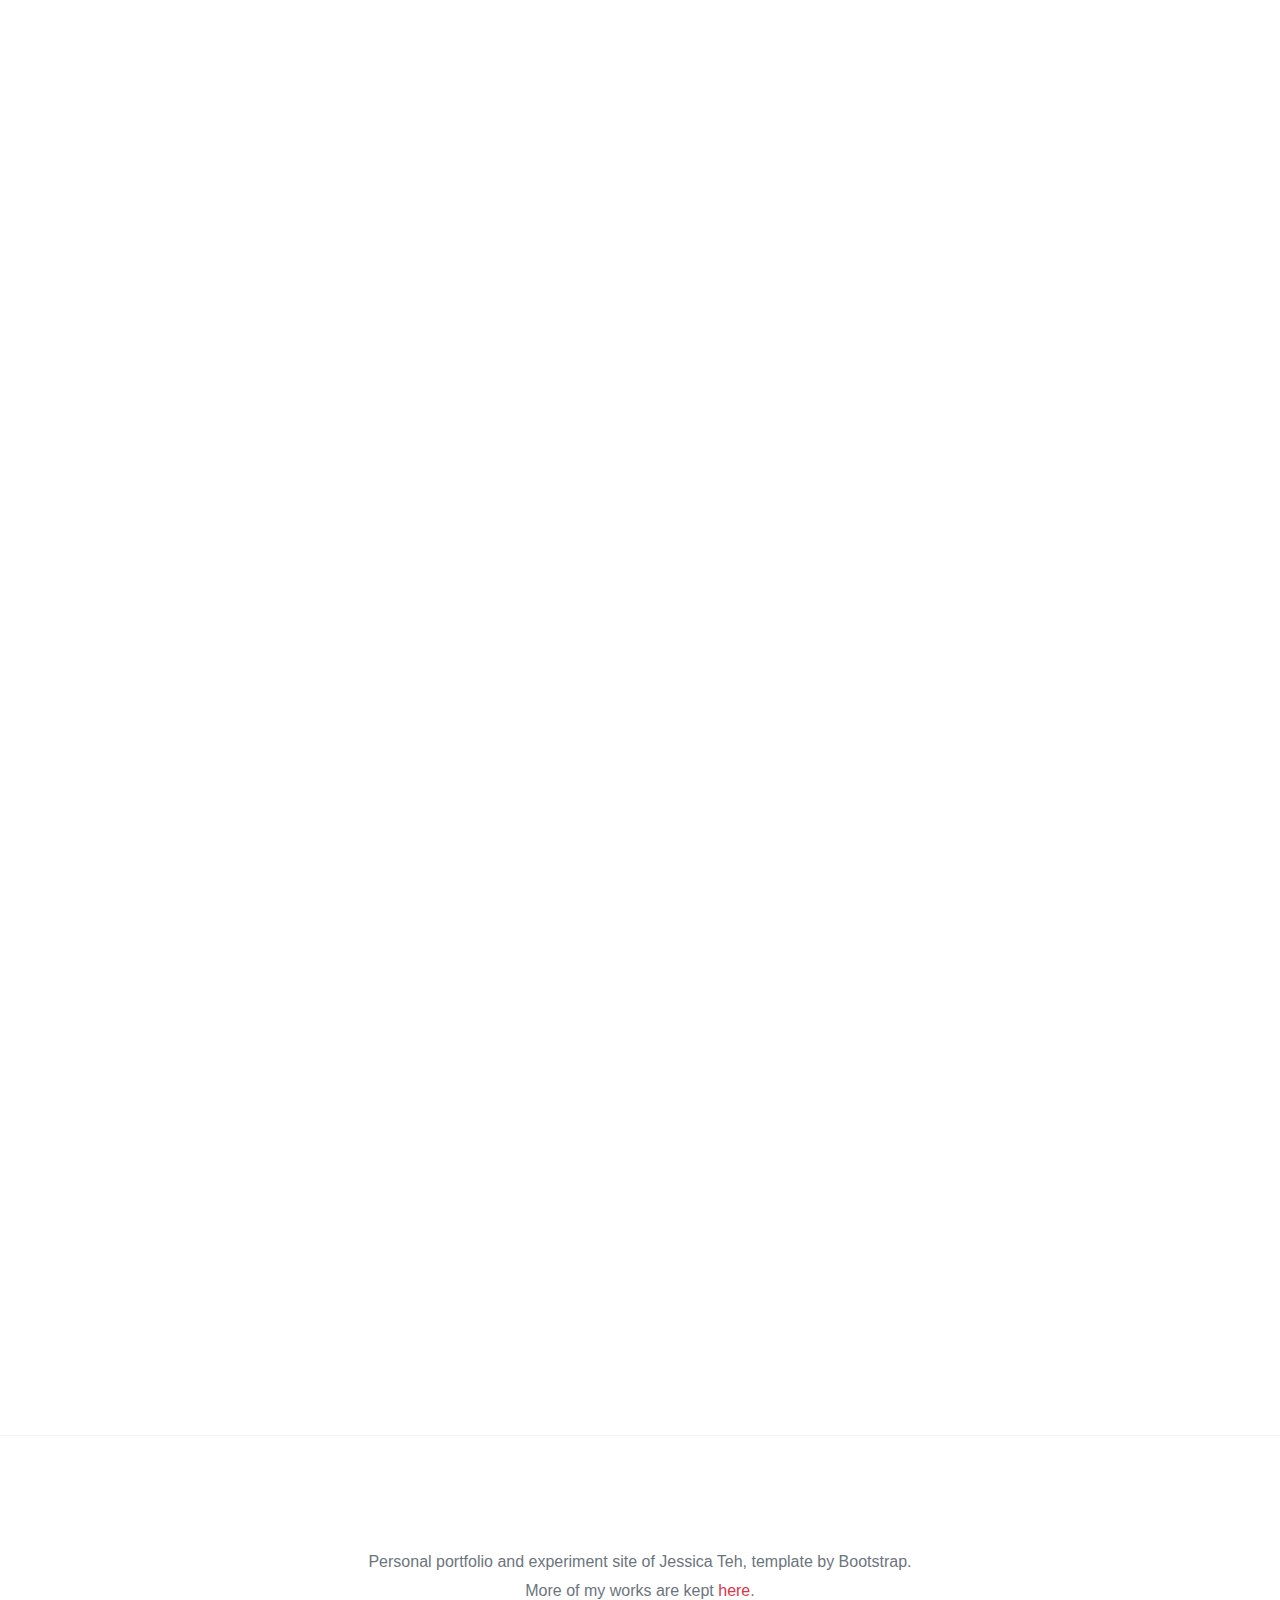
==== commit 09469900: "Update index.html" ====
--- a/index.html
+++ b/index.html
@@ -49,73 +49,8 @@
         <div class="row align-items-center justify-content-center intro">
           <div class="col-md-10" data-aos="fade-up">
             <h1>Hi, I'm Jess.</h1>
-            <h2>Am currently taking a break from designing,<br>trying out
-              
-              <style>
-        body {
-            background: #151515;
-            height: 100vh;
-            display: grid;
-            place-items: center;
-        }
- 
-        .container {
-            position: relative;
-            font-family: monospace;
-            color: rgb(255, 255, 255);
-            font-size: 4em;
-            filter: contrast(15);
-        }
- 
-        .word {
-            position: absolute;
-            top: 50%;
-            left: 50%;
-            transform: translate(-50%, -50%);
-            animation: switch 8s infinite ease-in-out;
-            min-width: 100%;
-            margin: auto;
-        }
- 
-        .word:nth-child(1) {
-            animation-delay: -7s;
-        }
- 
-        .word:nth-child(2) {
-            animation-delay: -6s;
-        }
- 
-        .word:nth-child(3) {
-            animation-delay: -5s;
-        }
- 
-        @keyframes switch {
- 
-            0%,
-            5%,
-            100% {
-                filter: blur(0px);
-                opacity: 1;
-            }
- 
-            50%,
-            80% {
-                filter: blur(180px);
-                opacity: 0;
-            }
-        }
-    </style>
-</head>
- 
-<body>
-    <div class="container">
-        <div class="word">different things.</div>
-        <div class="word">latte art</div>
-        <div class="word">shoe repair</div>
-    </div>
-</body>
-
-              Here are some works I've done in previous years.</br></h2>
+            <h2>Am currently taking a break from designing,<br>trying out different things.
+<br>Here are some works I've done in previous years.</h2>
             <a href="#next" class="go-down js-smoothscroll"></a>
           </div>
         </div>
